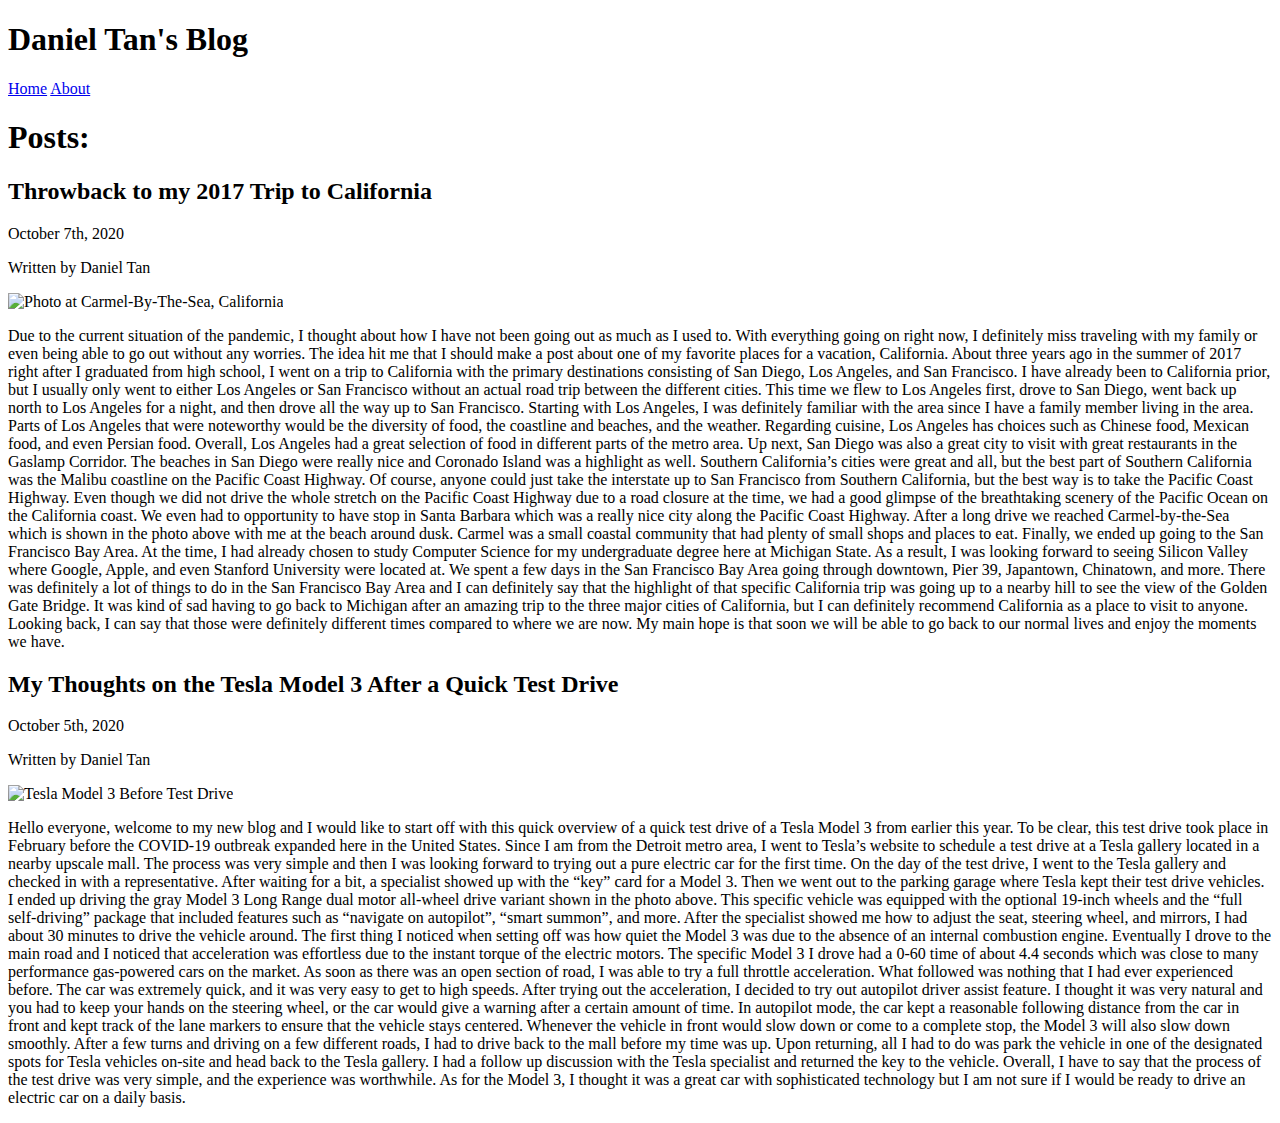
==== index.html @ ef2cfd7b "slight changes" ====
<!DOCTYPE html>
<html lang="en">
    <head>
        <meta charset="UTF-8">
        <meta name="viewport" content="width=device-width, initial-scale=1.0">
        <title>Blog Home Page</title>
    </head>
    <body>
        <h1>Daniel Tan's Blog</h1>
        <nav>
            <p><a href="index.html" >Home</a> <a href="about.html" >About</a></p>
        </nav>
        <h1>Posts:</h1>
        <section>
            <h2>Throwback to my 2017 Trip to California</h2>
            <p>October 7th, 2020</p>
            <p>Written by Daniel Tan</p>
            <img src="californiaPhoto.jpeg" alt="Photo at Carmel-By-The-Sea, California" width="665" height="500">
            <p>Due to the current situation of the pandemic, I thought about how I have not been going out as much as I used to. With everything going on right now, I definitely miss traveling with my family or even being able to go out without any worries. The idea hit me that I should make a post about one of my favorite places for a vacation, California. About three years ago in the summer of 2017 right after I graduated from high school, I went on a trip to California with the primary destinations consisting of San Diego, Los Angeles, and San Francisco. I have already been to California prior, but I usually only went to either Los Angeles or San Francisco without an actual road trip between the different cities. This time we flew to Los Angeles first, drove to San Diego, went back up north to Los Angeles for a night, and then drove all the way up to San Francisco. Starting with Los Angeles, I was definitely familiar with the area since I have a family member living in the area. Parts of Los Angeles that were noteworthy would be the diversity of food, the coastline and beaches, and the weather. Regarding cuisine, Los Angeles has choices such as Chinese food, Mexican food, and even Persian food. Overall, Los Angeles had a great selection of food in different parts of the metro area. Up next, San Diego was also a great city to visit with great restaurants in the Gaslamp Corridor. The beaches in San Diego were really nice and Coronado Island was a highlight as well. Southern California’s cities were great and all, but the best part of Southern California was the Malibu coastline on the Pacific Coast Highway. Of course, anyone could just take the interstate up to San Francisco from Southern California, but the best way is to take the Pacific Coast Highway. Even though we did not drive the whole stretch on the Pacific Coast Highway due to a road closure at the time, we had a good glimpse of the breathtaking scenery of the Pacific Ocean on the California coast. We even had to opportunity to have stop in Santa Barbara which was a really nice city along the Pacific Coast Highway. After a long drive we reached Carmel-by-the-Sea which is shown in the photo above with me at the beach around dusk. Carmel was a small coastal community that had plenty of small shops and places to eat. Finally, we ended up going to the San Francisco Bay Area. At the time, I had already chosen to study Computer Science for my undergraduate degree here at Michigan State. As a result, I was looking forward to seeing Silicon Valley where Google, Apple, and even Stanford University were located at. We spent a few days in the San Francisco Bay Area going through downtown, Pier 39, Japantown, Chinatown, and more. There was definitely a lot of things to do in the San Francisco Bay Area and I can definitely say that the highlight of that specific California trip was going up to a nearby hill to see the view of the Golden Gate Bridge. It was kind of sad having to go back to Michigan after an amazing trip to the three major cities of California, but I can definitely recommend California as a place to visit to anyone. Looking back, I can say that those were definitely different times compared to where we are now. My main hope is that soon we will be able to go back to our normal lives and enjoy the moments we have.</p>
        </section>
        <section>
            <h2>My Thoughts on the Tesla Model 3 After a Quick Test Drive</h2>
            <p>October 5th, 2020</p>
            <p>Written by Daniel Tan</p>
            <img src="teslaModel3.jpeg" alt="Tesla Model 3 Before Test Drive" width="665" height="500">
            <p>Hello everyone, welcome to my new blog and I would like to start off with this quick overview of a quick test drive of a Tesla Model 3 from earlier this year. To be clear, this test drive took place in February before the COVID-19 outbreak expanded here in the United States. Since I am from the Detroit metro area, I went to Tesla’s website to schedule a test drive at a Tesla gallery located in a nearby upscale mall. The process was very simple and then I was looking forward to trying out a pure electric car for the first time. On the day of the test drive, I went to the Tesla gallery and checked in with a representative. After waiting for a bit, a specialist showed up with the “key” card for a Model 3. Then we went out to the parking garage where Tesla kept their test drive vehicles. I ended up driving the gray Model 3 Long Range dual motor all-wheel drive variant shown in the photo above. This specific vehicle was equipped with the optional 19-inch wheels and the “full self-driving” package that included features such as “navigate on autopilot”, “smart summon”, and more. After the specialist showed me how to adjust the seat, steering wheel, and mirrors, I had about 30 minutes to drive the vehicle around. The first thing I noticed when setting off was how quiet the Model 3 was due to the absence of an internal combustion engine. Eventually I drove to the main road and I noticed that acceleration was effortless due to the instant torque of the electric motors. The specific Model 3 I drove had a 0-60 time of about 4.4 seconds which was close to many performance gas-powered cars on the market. As soon as there was an open section of road, I was able to try a full throttle acceleration. What followed was nothing that I had ever experienced before. The car was extremely quick, and it was very easy to get to high speeds. After trying out the acceleration, I decided to try out autopilot driver assist feature. I thought it was very natural and you had to keep your hands on the steering wheel, or the car would give a warning after a certain amount of time. In autopilot mode, the car kept a reasonable following distance from the car in front and kept track of the lane markers to ensure that the vehicle stays centered. Whenever the vehicle in front would slow down or come to a complete stop, the Model 3 will also slow down smoothly. After a few turns and driving on a few different roads, I had to drive back to the mall before my time was up. Upon returning, all I had to do was park the vehicle in one of the designated spots for Tesla vehicles on-site and head back to the Tesla gallery. I had a follow up discussion with the Tesla specialist and returned the key to the vehicle. Overall, I have to say that the process of the test drive was very simple, and the experience was worthwhile. As for the Model 3, I thought it was a great car with sophisticated technology but I am not sure if I would be ready to drive an electric car on a daily basis.</p>
        </section>
    </body>
</html>
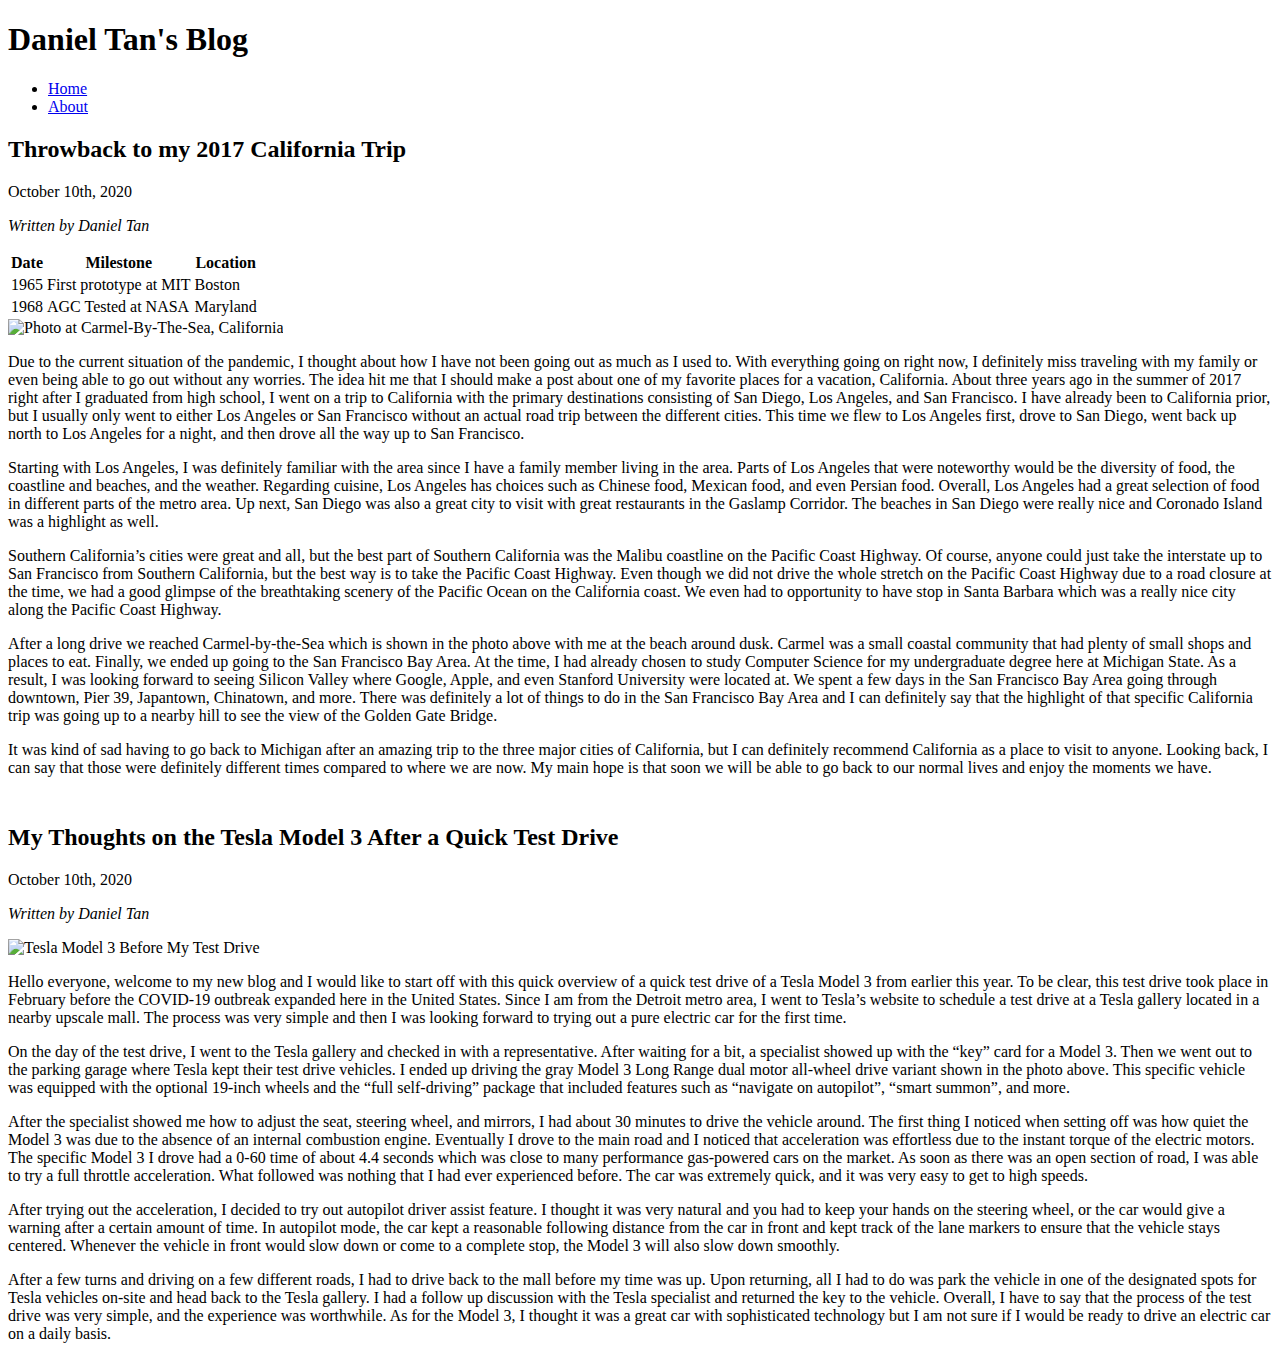
==== commit e57c329a: "added table" ====
--- a/index.html
+++ b/index.html
@@ -2,28 +2,61 @@
 <html lang="en">
     <head>
         <meta charset="UTF-8">
-        <meta name="viewport" content="width=device-width, initial-scale=1.0">
+        <meta name="author" content="Daniel Tan"/>
+        <meta name = "keywords" content = "blog, cars, travel"/>
+        <meta name = "description" content = "Daniel Tan's Blog" />
+        <meta name="viewport" content="width=device-width, initial-scale=1.0"/>
         <title>Blog Home Page</title>
     </head>
     <body>
-        <h1>Daniel Tan's Blog</h1>
+        <header>
+            <h1>Daniel Tan's Blog</h1>
+        </header>
         <nav>
-            <p><a href="index.html" >Home</a> <a href="about.html" >About</a></p>
+            <ul>
+                <li><a href="index.html" >Home</a></li>
+                <li><a href="about.html" >About</a></li>
+            </ul>
         </nav>
-        <h1>Posts:</h1>
-        <section>
-            <h2>Throwback to my 2017 Trip to California</h2>
-            <p>October 7th, 2020</p>
-            <p>Written by Daniel Tan</p>
+        <article>
+            <h2>Throwback to my 2017 California Trip</h2>
+            <p><time datetime="2020-10-10 09:39"></time>October 10th, 2020</p>
+            <p><em>Written by Daniel Tan</em></p>
+            <table>
+                <tr>
+                    <th>Date</th>
+                    <th>Milestone</th>
+                    <th>Location</th>
+                </tr>
+                <tr>
+                    <td>1965</td>
+                    <td>First prototype at MIT</td>
+                    <td>Boston</td>
+                </tr>
+                <tr>
+                    <td>1968</td>
+                    <td>AGC Tested at NASA</td>
+                    <td>Maryland</td>
+                </tr>
+            </table>
             <img src="californiaPhoto.jpeg" alt="Photo at Carmel-By-The-Sea, California" width="665" height="500">
-            <p>Due to the current situation of the pandemic, I thought about how I have not been going out as much as I used to. With everything going on right now, I definitely miss traveling with my family or even being able to go out without any worries. The idea hit me that I should make a post about one of my favorite places for a vacation, California. About three years ago in the summer of 2017 right after I graduated from high school, I went on a trip to California with the primary destinations consisting of San Diego, Los Angeles, and San Francisco. I have already been to California prior, but I usually only went to either Los Angeles or San Francisco without an actual road trip between the different cities. This time we flew to Los Angeles first, drove to San Diego, went back up north to Los Angeles for a night, and then drove all the way up to San Francisco. Starting with Los Angeles, I was definitely familiar with the area since I have a family member living in the area. Parts of Los Angeles that were noteworthy would be the diversity of food, the coastline and beaches, and the weather. Regarding cuisine, Los Angeles has choices such as Chinese food, Mexican food, and even Persian food. Overall, Los Angeles had a great selection of food in different parts of the metro area. Up next, San Diego was also a great city to visit with great restaurants in the Gaslamp Corridor. The beaches in San Diego were really nice and Coronado Island was a highlight as well. Southern California’s cities were great and all, but the best part of Southern California was the Malibu coastline on the Pacific Coast Highway. Of course, anyone could just take the interstate up to San Francisco from Southern California, but the best way is to take the Pacific Coast Highway. Even though we did not drive the whole stretch on the Pacific Coast Highway due to a road closure at the time, we had a good glimpse of the breathtaking scenery of the Pacific Ocean on the California coast. We even had to opportunity to have stop in Santa Barbara which was a really nice city along the Pacific Coast Highway. After a long drive we reached Carmel-by-the-Sea which is shown in the photo above with me at the beach around dusk. Carmel was a small coastal community that had plenty of small shops and places to eat. Finally, we ended up going to the San Francisco Bay Area. At the time, I had already chosen to study Computer Science for my undergraduate degree here at Michigan State. As a result, I was looking forward to seeing Silicon Valley where Google, Apple, and even Stanford University were located at. We spent a few days in the San Francisco Bay Area going through downtown, Pier 39, Japantown, Chinatown, and more. There was definitely a lot of things to do in the San Francisco Bay Area and I can definitely say that the highlight of that specific California trip was going up to a nearby hill to see the view of the Golden Gate Bridge. It was kind of sad having to go back to Michigan after an amazing trip to the three major cities of California, but I can definitely recommend California as a place to visit to anyone. Looking back, I can say that those were definitely different times compared to where we are now. My main hope is that soon we will be able to go back to our normal lives and enjoy the moments we have.</p>
-        </section>
-        <section>
-            <h2>My Thoughts on the Tesla Model 3 After a Quick Test Drive</h2>
-            <p>October 5th, 2020</p>
-            <p>Written by Daniel Tan</p>
-            <img src="teslaModel3.jpeg" alt="Tesla Model 3 Before Test Drive" width="665" height="500">
-            <p>Hello everyone, welcome to my new blog and I would like to start off with this quick overview of a quick test drive of a Tesla Model 3 from earlier this year. To be clear, this test drive took place in February before the COVID-19 outbreak expanded here in the United States. Since I am from the Detroit metro area, I went to Tesla’s website to schedule a test drive at a Tesla gallery located in a nearby upscale mall. The process was very simple and then I was looking forward to trying out a pure electric car for the first time. On the day of the test drive, I went to the Tesla gallery and checked in with a representative. After waiting for a bit, a specialist showed up with the “key” card for a Model 3. Then we went out to the parking garage where Tesla kept their test drive vehicles. I ended up driving the gray Model 3 Long Range dual motor all-wheel drive variant shown in the photo above. This specific vehicle was equipped with the optional 19-inch wheels and the “full self-driving” package that included features such as “navigate on autopilot”, “smart summon”, and more. After the specialist showed me how to adjust the seat, steering wheel, and mirrors, I had about 30 minutes to drive the vehicle around. The first thing I noticed when setting off was how quiet the Model 3 was due to the absence of an internal combustion engine. Eventually I drove to the main road and I noticed that acceleration was effortless due to the instant torque of the electric motors. The specific Model 3 I drove had a 0-60 time of about 4.4 seconds which was close to many performance gas-powered cars on the market. As soon as there was an open section of road, I was able to try a full throttle acceleration. What followed was nothing that I had ever experienced before. The car was extremely quick, and it was very easy to get to high speeds. After trying out the acceleration, I decided to try out autopilot driver assist feature. I thought it was very natural and you had to keep your hands on the steering wheel, or the car would give a warning after a certain amount of time. In autopilot mode, the car kept a reasonable following distance from the car in front and kept track of the lane markers to ensure that the vehicle stays centered. Whenever the vehicle in front would slow down or come to a complete stop, the Model 3 will also slow down smoothly. After a few turns and driving on a few different roads, I had to drive back to the mall before my time was up. Upon returning, all I had to do was park the vehicle in one of the designated spots for Tesla vehicles on-site and head back to the Tesla gallery. I had a follow up discussion with the Tesla specialist and returned the key to the vehicle. Overall, I have to say that the process of the test drive was very simple, and the experience was worthwhile. As for the Model 3, I thought it was a great car with sophisticated technology but I am not sure if I would be ready to drive an electric car on a daily basis.</p>
-        </section>
+            <p>Due to the current situation of the pandemic, I thought about how I have not been going out as much as I used to. With everything going on right now, I definitely miss traveling with my family or even being able to go out without any worries. The idea hit me that I should make a post about one of my favorite places for a vacation, California. About three years ago in the summer of 2017 right after I graduated from high school, I went on a trip to California with the primary destinations consisting of San Diego, Los Angeles, and San Francisco. I have already been to California prior, but I usually only went to either Los Angeles or San Francisco without an actual road trip between the different cities. This time we flew to Los Angeles first, drove to San Diego, went back up north to Los Angeles for a night, and then drove all the way up to San Francisco.</p>
+            <p>Starting with Los Angeles, I was definitely familiar with the area since I have a family member living in the area. Parts of Los Angeles that were noteworthy would be the diversity of food, the coastline and beaches, and the weather. Regarding cuisine, Los Angeles has choices such as Chinese food, Mexican food, and even Persian food. Overall, Los Angeles had a great selection of food in different parts of the metro area. Up next, San Diego was also a great city to visit with great restaurants in the Gaslamp Corridor. The beaches in San Diego were really nice and Coronado Island was a highlight as well. </p>
+            <p>Southern California’s cities were great and all, but the best part of Southern California was the Malibu coastline on the Pacific Coast Highway. Of course, anyone could just take the interstate up to San Francisco from Southern California, but the best way is to take the Pacific Coast Highway. Even though we did not drive the whole stretch on the Pacific Coast Highway due to a road closure at the time, we had a good glimpse of the breathtaking scenery of the Pacific Ocean on the California coast. We even had to opportunity to have stop in Santa Barbara which was a really nice city along the Pacific Coast Highway.</p>
+            <p>After a long drive we reached Carmel-by-the-Sea which is shown in the photo above with me at the beach around dusk. Carmel was a small coastal community that had plenty of small shops and places to eat. Finally, we ended up going to the San Francisco Bay Area. At the time, I had already chosen to study Computer Science for my undergraduate degree here at Michigan State. As a result, I was looking forward to seeing Silicon Valley where Google, Apple, and even Stanford University were located at. We spent a few days in the San Francisco Bay Area going through downtown, Pier 39, Japantown, Chinatown, and more. There was definitely a lot of things to do in the San Francisco Bay Area and I can definitely say that the highlight of that specific California trip was going up to a nearby hill to see the view of the Golden Gate Bridge.</p> 
+            <p>It was kind of sad having to go back to Michigan after an amazing trip to the three major cities of California, but I can definitely recommend California as a place to visit to anyone. Looking back, I can say that those were definitely different times compared to where we are now. My main hope is that soon we will be able to go back to our normal lives and enjoy the moments we have.<br></p>
+        </article>
+        <article>
+            <h2><br>My Thoughts on the Tesla Model 3 After a Quick Test Drive</h2>
+            <p><time datetime="2020-10-10 09:38"></time>October 10th, 2020</p>
+            <p><em>Written by Daniel Tan</em></p>
+            <img src="teslaModel3.jpeg" alt="Tesla Model 3 Before My Test Drive" width="665" height="500">
+            <p>Hello everyone, welcome to my new blog and I would like to start off with this quick overview of a quick test drive of a Tesla Model 3 from earlier this year. To be clear, this test drive took place in February before the COVID-19 outbreak expanded here in the United States. Since I am from the Detroit metro area, I went to Tesla’s website to schedule a test drive at a Tesla gallery located in a nearby upscale mall. The process was very simple and then I was looking forward to trying out a pure electric car for the first time. </p>
+            <p>On the day of the test drive, I went to the Tesla gallery and checked in with a representative. After waiting for a bit, a specialist showed up with the “key” card for a Model 3. Then we went out to the parking garage where Tesla kept their test drive vehicles. I ended up driving the gray Model 3 Long Range dual motor all-wheel drive variant shown in the photo above. This specific vehicle was equipped with the optional 19-inch wheels and the “full self-driving” package that included features such as “navigate on autopilot”, “smart summon”, and more.</p>
+            <p>After the specialist showed me how to adjust the seat, steering wheel, and mirrors, I had about 30 minutes to drive the vehicle around. The first thing I noticed when setting off was how quiet the Model 3 was due to the absence of an internal combustion engine. Eventually I drove to the main road and I noticed that acceleration was effortless due to the instant torque of the electric motors. The specific Model 3 I drove had a 0-60 time of about 4.4 seconds which was close to many performance gas-powered cars on the market. As soon as there was an open section of road, I was able to try a full throttle acceleration. What followed was nothing that I had ever experienced before. The car was extremely quick, and it was very easy to get to high speeds.</p>
+            <p>After trying out the acceleration, I decided to try out autopilot driver assist feature. I thought it was very natural and you had to keep your hands on the steering wheel, or the car would give a warning after a certain amount of time. In autopilot mode, the car kept a reasonable following distance from the car in front and kept track of the lane markers to ensure that the vehicle stays centered. Whenever the vehicle in front would slow down or come to a complete stop, the Model 3 will also slow down smoothly.</p>
+            <p>After a few turns and driving on a few different roads, I had to drive back to the mall before my time was up. Upon returning, all I had to do was park the vehicle in one of the designated spots for Tesla vehicles on-site and head back to the Tesla gallery. I had a follow up discussion with the Tesla specialist and returned the key to the vehicle. Overall, I have to say that the process of the test drive was very simple, and the experience was worthwhile. As for the Model 3, I thought it was a great car with sophisticated technology but I am not sure if I would be ready to drive an electric car on a daily basis.</p>
+
+        </article>
     </body>
 </html>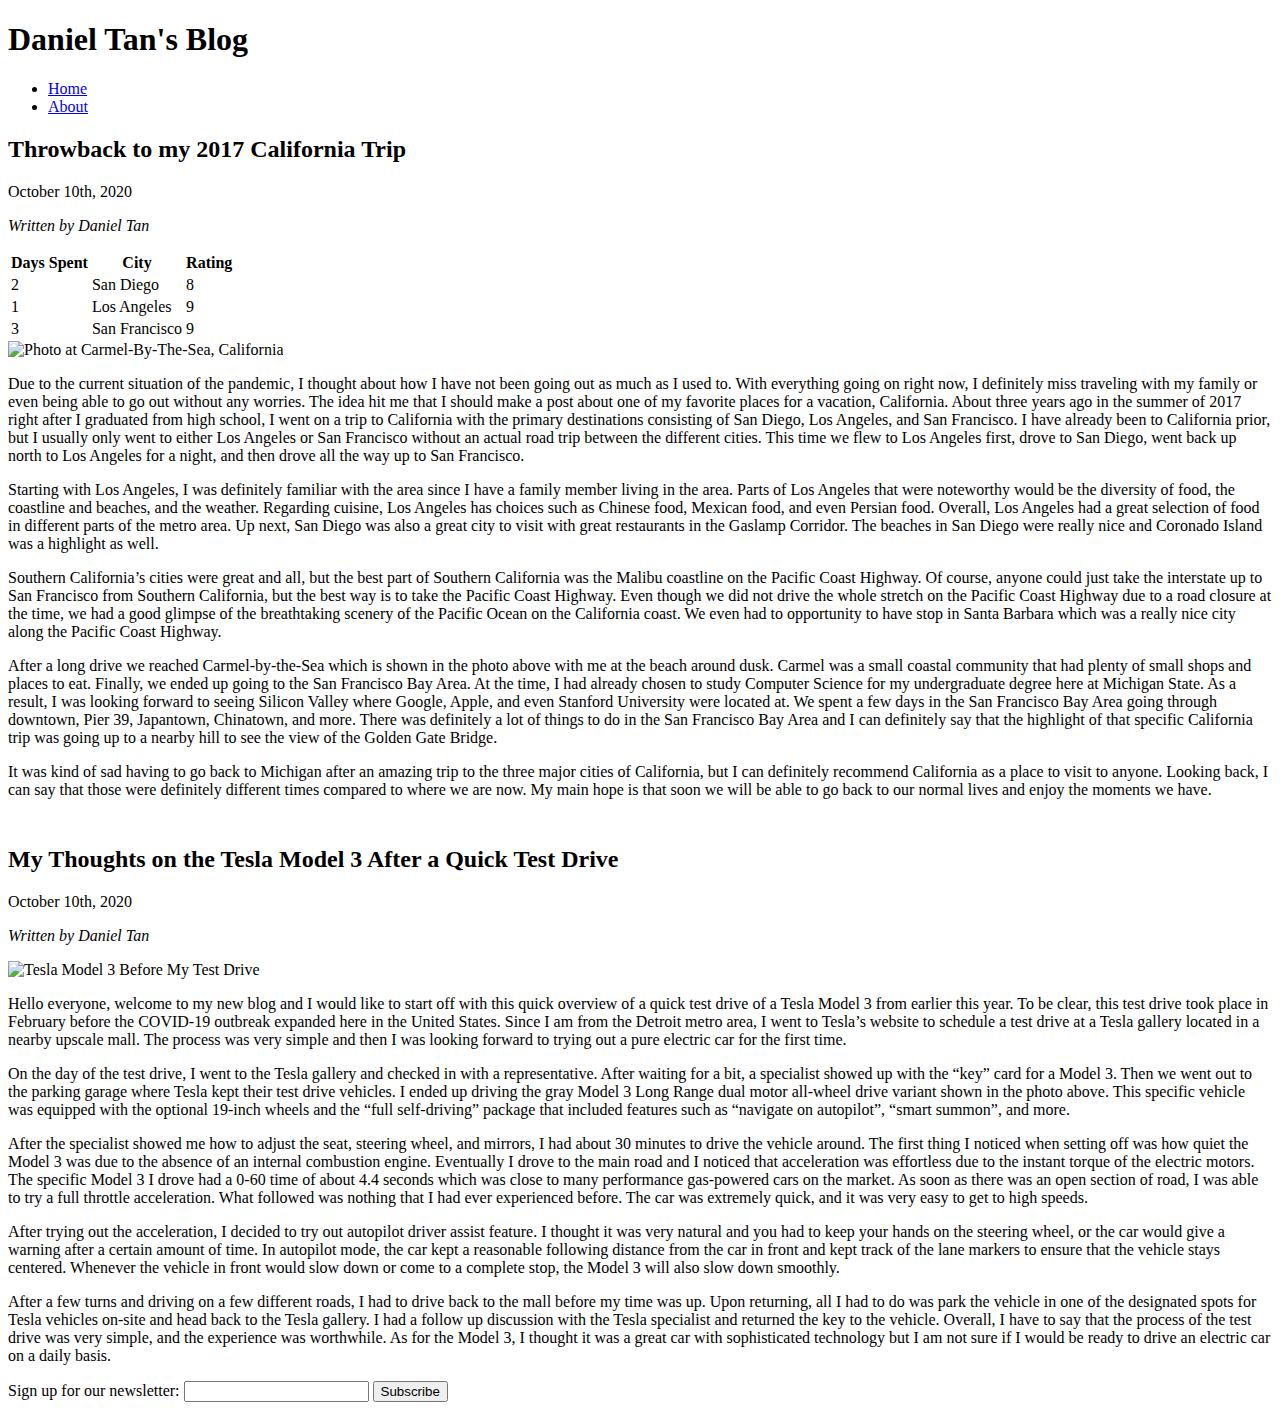
==== commit 24fdf15f: "added form" ====
--- a/index.html
+++ b/index.html
@@ -24,19 +24,24 @@
             <p><em>Written by Daniel Tan</em></p>
             <table>
                 <tr>
-                    <th>Date</th>
-                    <th>Milestone</th>
-                    <th>Location</th>
+                    <th>Days Spent</th>
+                    <th>City</th>
+                    <th>Rating</th>
                 </tr>
                 <tr>
-                    <td>1965</td>
-                    <td>First prototype at MIT</td>
-                    <td>Boston</td>
+                    <td>2</td>
+                    <td>San Diego</td>
+                    <td>8</td>
                 </tr>
                 <tr>
-                    <td>1968</td>
-                    <td>AGC Tested at NASA</td>
-                    <td>Maryland</td>
+                    <td>1</td>
+                    <td>Los Angeles</td>
+                    <td>9</td>
+                </tr>
+                <tr>
+                    <td>3</td>
+                    <td>San Francisco</td>
+                    <td>9</td>
                 </tr>
             </table>
             <img src="californiaPhoto.jpeg" alt="Photo at Carmel-By-The-Sea, California" width="665" height="500">
@@ -58,5 +63,13 @@
             <p>After a few turns and driving on a few different roads, I had to drive back to the mall before my time was up. Upon returning, all I had to do was park the vehicle in one of the designated spots for Tesla vehicles on-site and head back to the Tesla gallery. I had a follow up discussion with the Tesla specialist and returned the key to the vehicle. Overall, I have to say that the process of the test drive was very simple, and the experience was worthwhile. As for the Model 3, I thought it was a great car with sophisticated technology but I am not sure if I would be ready to drive an electric car on a daily basis.</p>
 
         </article>
+        <section>
+            <form>
+                <label> Sign up for our newsletter:
+                    <input type="text">
+                </label>
+                <button>Subscribe</button>
+            </form>
+        </section>
     </body>
 </html>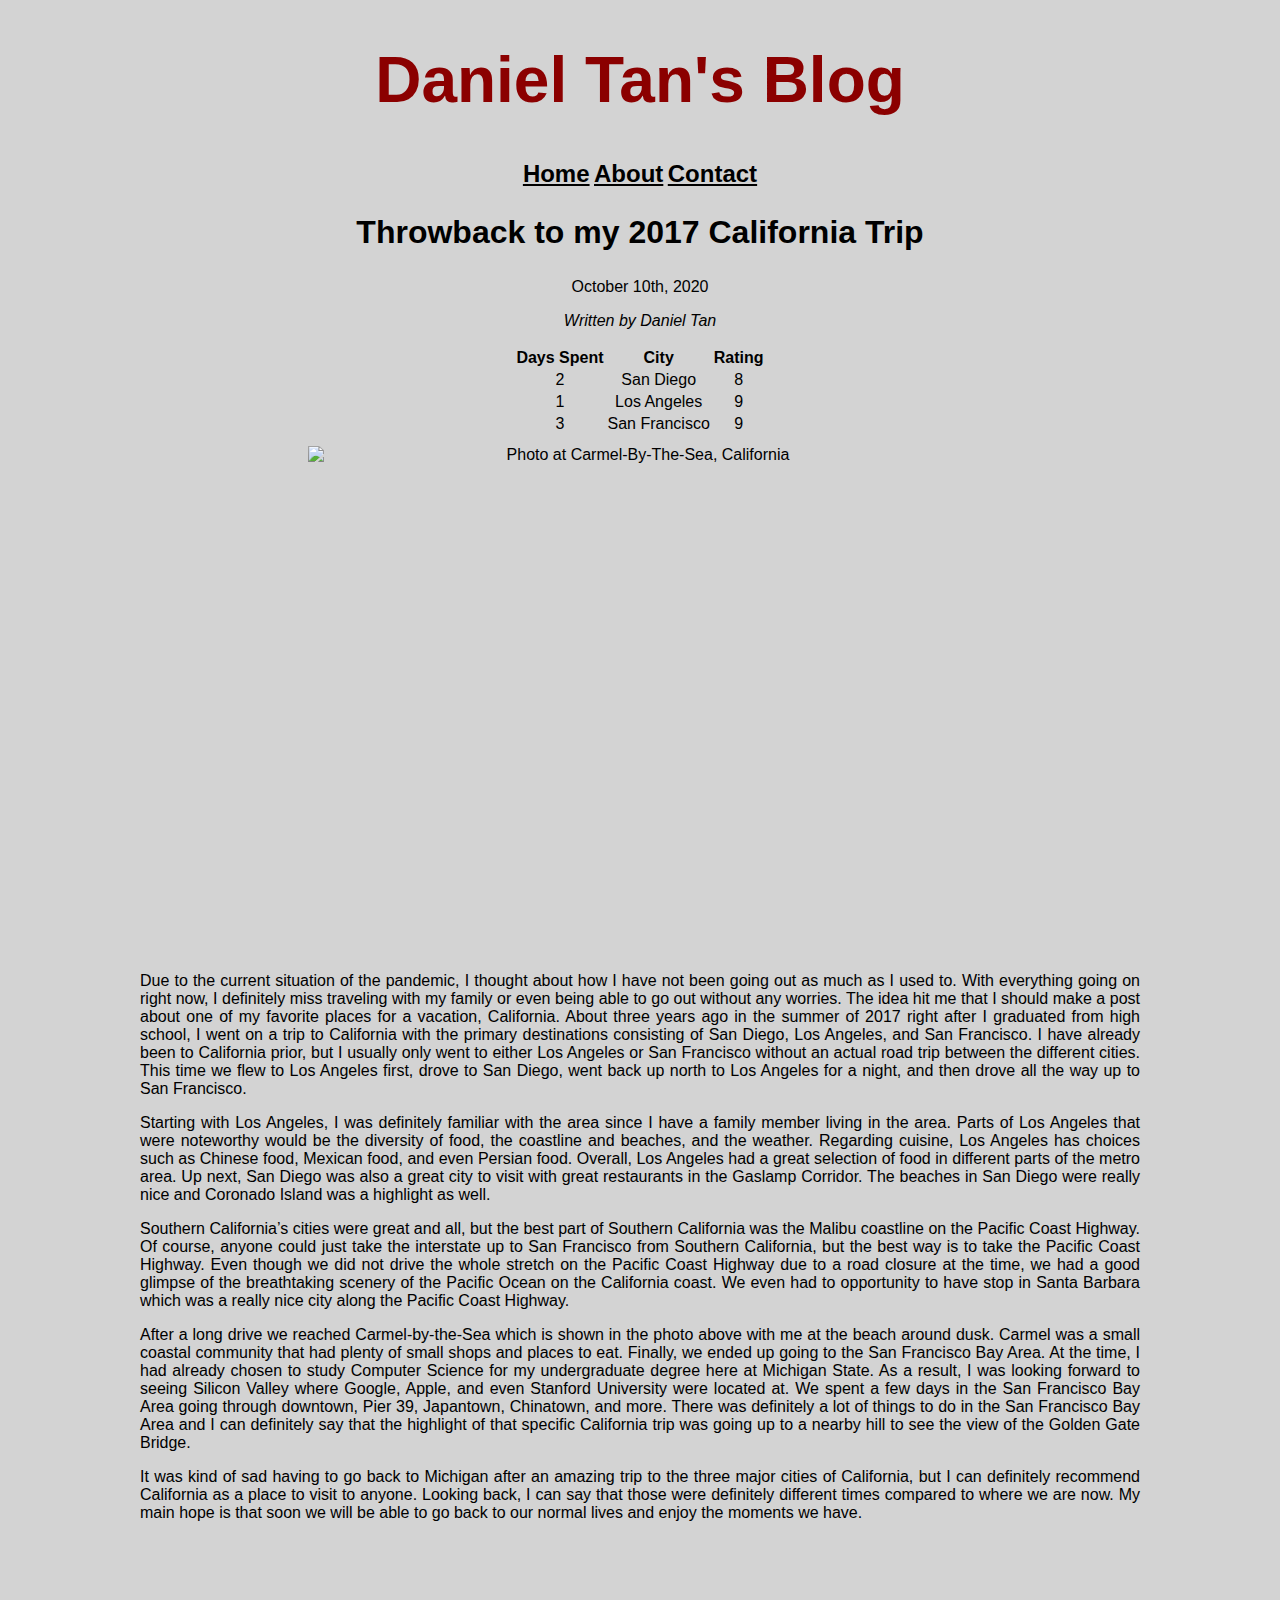
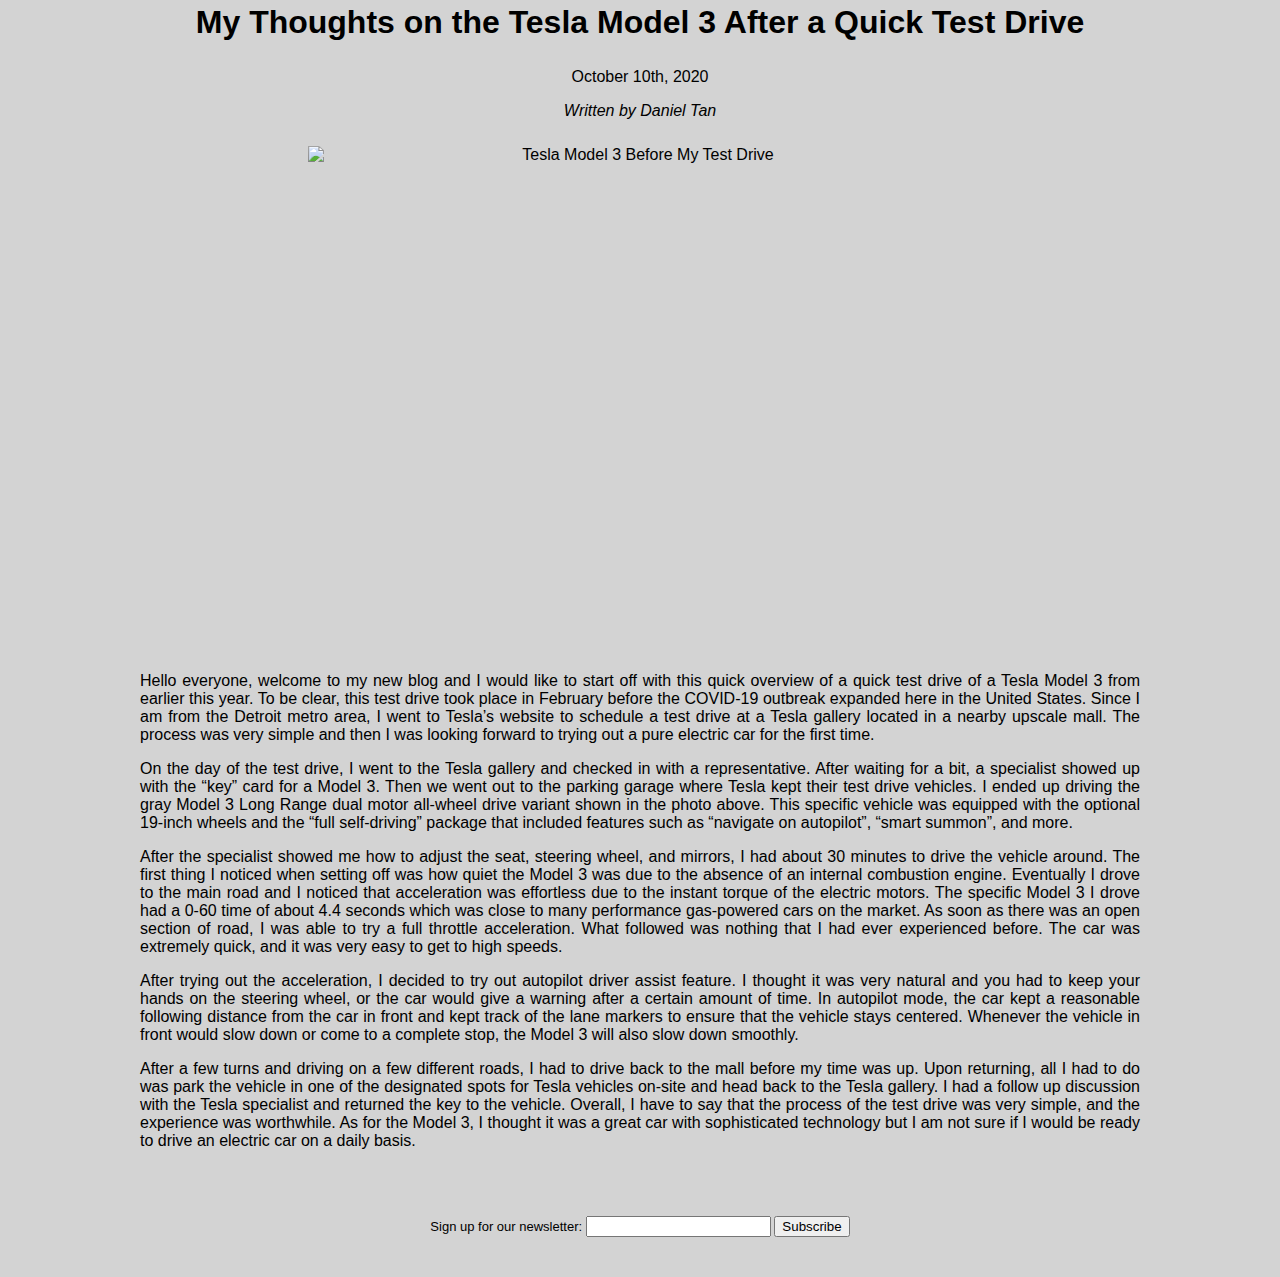
==== commit 36520229: "added css" ====
--- a/index.html
+++ b/index.html
@@ -6,6 +6,7 @@
         <meta name = "keywords" content = "blog, cars, travel"/>
         <meta name = "description" content = "Daniel Tan's Blog" />
         <meta name="viewport" content="width=device-width, initial-scale=1.0"/>
+        <link rel="stylesheet" href="style.css" />
         <title>Blog Home Page</title>
     </head>
     <body>
@@ -13,15 +14,16 @@
             <h1>Daniel Tan's Blog</h1>
         </header>
         <nav>
-            <ul>
+            <ul id="navigation">
                 <li><a href="index.html" >Home</a></li>
                 <li><a href="about.html" >About</a></li>
+                <li><a href="contact.html" >Contact</a></li>
             </ul>
         </nav>
-        <article>
+        <article class="post">
             <h2>Throwback to my 2017 California Trip</h2>
-            <p><time datetime="2020-10-10 09:39"></time>October 10th, 2020</p>
-            <p><em>Written by Daniel Tan</em></p>
+            <p id="date"><time datetime="2020-10-10 09:39"></time>October 10th, 2020</p>
+            <p id="name"><em>Written by Daniel Tan</em></p>
             <table>
                 <tr>
                     <th>Days Spent</th>
@@ -45,31 +47,29 @@
                 </tr>
             </table>
             <img src="californiaPhoto.jpeg" alt="Photo at Carmel-By-The-Sea, California" width="665" height="500">
-            <p>Due to the current situation of the pandemic, I thought about how I have not been going out as much as I used to. With everything going on right now, I definitely miss traveling with my family or even being able to go out without any worries. The idea hit me that I should make a post about one of my favorite places for a vacation, California. About three years ago in the summer of 2017 right after I graduated from high school, I went on a trip to California with the primary destinations consisting of San Diego, Los Angeles, and San Francisco. I have already been to California prior, but I usually only went to either Los Angeles or San Francisco without an actual road trip between the different cities. This time we flew to Los Angeles first, drove to San Diego, went back up north to Los Angeles for a night, and then drove all the way up to San Francisco.</p>
-            <p>Starting with Los Angeles, I was definitely familiar with the area since I have a family member living in the area. Parts of Los Angeles that were noteworthy would be the diversity of food, the coastline and beaches, and the weather. Regarding cuisine, Los Angeles has choices such as Chinese food, Mexican food, and even Persian food. Overall, Los Angeles had a great selection of food in different parts of the metro area. Up next, San Diego was also a great city to visit with great restaurants in the Gaslamp Corridor. The beaches in San Diego were really nice and Coronado Island was a highlight as well. </p>
-            <p>Southern California’s cities were great and all, but the best part of Southern California was the Malibu coastline on the Pacific Coast Highway. Of course, anyone could just take the interstate up to San Francisco from Southern California, but the best way is to take the Pacific Coast Highway. Even though we did not drive the whole stretch on the Pacific Coast Highway due to a road closure at the time, we had a good glimpse of the breathtaking scenery of the Pacific Ocean on the California coast. We even had to opportunity to have stop in Santa Barbara which was a really nice city along the Pacific Coast Highway.</p>
-            <p>After a long drive we reached Carmel-by-the-Sea which is shown in the photo above with me at the beach around dusk. Carmel was a small coastal community that had plenty of small shops and places to eat. Finally, we ended up going to the San Francisco Bay Area. At the time, I had already chosen to study Computer Science for my undergraduate degree here at Michigan State. As a result, I was looking forward to seeing Silicon Valley where Google, Apple, and even Stanford University were located at. We spent a few days in the San Francisco Bay Area going through downtown, Pier 39, Japantown, Chinatown, and more. There was definitely a lot of things to do in the San Francisco Bay Area and I can definitely say that the highlight of that specific California trip was going up to a nearby hill to see the view of the Golden Gate Bridge.</p> 
-            <p>It was kind of sad having to go back to Michigan after an amazing trip to the three major cities of California, but I can definitely recommend California as a place to visit to anyone. Looking back, I can say that those were definitely different times compared to where we are now. My main hope is that soon we will be able to go back to our normal lives and enjoy the moments we have.<br></p>
+            <p class="text">Due to the current situation of the pandemic, I thought about how I have not been going out as much as I used to. With everything going on right now, I definitely miss traveling with my family or even being able to go out without any worries. The idea hit me that I should make a post about one of my favorite places for a vacation, California. About three years ago in the summer of 2017 right after I graduated from high school, I went on a trip to California with the primary destinations consisting of San Diego, Los Angeles, and San Francisco. I have already been to California prior, but I usually only went to either Los Angeles or San Francisco without an actual road trip between the different cities. This time we flew to Los Angeles first, drove to San Diego, went back up north to Los Angeles for a night, and then drove all the way up to San Francisco.</p>
+            <p class="text">Starting with Los Angeles, I was definitely familiar with the area since I have a family member living in the area. Parts of Los Angeles that were noteworthy would be the diversity of food, the coastline and beaches, and the weather. Regarding cuisine, Los Angeles has choices such as Chinese food, Mexican food, and even Persian food. Overall, Los Angeles had a great selection of food in different parts of the metro area. Up next, San Diego was also a great city to visit with great restaurants in the Gaslamp Corridor. The beaches in San Diego were really nice and Coronado Island was a highlight as well. </p>
+            <p class="text">Southern California’s cities were great and all, but the best part of Southern California was the Malibu coastline on the Pacific Coast Highway. Of course, anyone could just take the interstate up to San Francisco from Southern California, but the best way is to take the Pacific Coast Highway. Even though we did not drive the whole stretch on the Pacific Coast Highway due to a road closure at the time, we had a good glimpse of the breathtaking scenery of the Pacific Ocean on the California coast. We even had to opportunity to have stop in Santa Barbara which was a really nice city along the Pacific Coast Highway.</p>
+            <p class="text">After a long drive we reached Carmel-by-the-Sea which is shown in the photo above with me at the beach around dusk. Carmel was a small coastal community that had plenty of small shops and places to eat. Finally, we ended up going to the San Francisco Bay Area. At the time, I had already chosen to study Computer Science for my undergraduate degree here at Michigan State. As a result, I was looking forward to seeing Silicon Valley where Google, Apple, and even Stanford University were located at. We spent a few days in the San Francisco Bay Area going through downtown, Pier 39, Japantown, Chinatown, and more. There was definitely a lot of things to do in the San Francisco Bay Area and I can definitely say that the highlight of that specific California trip was going up to a nearby hill to see the view of the Golden Gate Bridge.</p> 
+            <p class="text">It was kind of sad having to go back to Michigan after an amazing trip to the three major cities of California, but I can definitely recommend California as a place to visit to anyone. Looking back, I can say that those were definitely different times compared to where we are now. My main hope is that soon we will be able to go back to our normal lives and enjoy the moments we have.</p>
         </article>
-        <article>
-            <h2><br>My Thoughts on the Tesla Model 3 After a Quick Test Drive</h2>
+        <article class="post">
+            <h2>My Thoughts on the Tesla Model 3 After a Quick Test Drive</h2>
             <p><time datetime="2020-10-10 09:38"></time>October 10th, 2020</p>
             <p><em>Written by Daniel Tan</em></p>
             <img src="teslaModel3.jpeg" alt="Tesla Model 3 Before My Test Drive" width="665" height="500">
-            <p>Hello everyone, welcome to my new blog and I would like to start off with this quick overview of a quick test drive of a Tesla Model 3 from earlier this year. To be clear, this test drive took place in February before the COVID-19 outbreak expanded here in the United States. Since I am from the Detroit metro area, I went to Tesla’s website to schedule a test drive at a Tesla gallery located in a nearby upscale mall. The process was very simple and then I was looking forward to trying out a pure electric car for the first time. </p>
-            <p>On the day of the test drive, I went to the Tesla gallery and checked in with a representative. After waiting for a bit, a specialist showed up with the “key” card for a Model 3. Then we went out to the parking garage where Tesla kept their test drive vehicles. I ended up driving the gray Model 3 Long Range dual motor all-wheel drive variant shown in the photo above. This specific vehicle was equipped with the optional 19-inch wheels and the “full self-driving” package that included features such as “navigate on autopilot”, “smart summon”, and more.</p>
-            <p>After the specialist showed me how to adjust the seat, steering wheel, and mirrors, I had about 30 minutes to drive the vehicle around. The first thing I noticed when setting off was how quiet the Model 3 was due to the absence of an internal combustion engine. Eventually I drove to the main road and I noticed that acceleration was effortless due to the instant torque of the electric motors. The specific Model 3 I drove had a 0-60 time of about 4.4 seconds which was close to many performance gas-powered cars on the market. As soon as there was an open section of road, I was able to try a full throttle acceleration. What followed was nothing that I had ever experienced before. The car was extremely quick, and it was very easy to get to high speeds.</p>
-            <p>After trying out the acceleration, I decided to try out autopilot driver assist feature. I thought it was very natural and you had to keep your hands on the steering wheel, or the car would give a warning after a certain amount of time. In autopilot mode, the car kept a reasonable following distance from the car in front and kept track of the lane markers to ensure that the vehicle stays centered. Whenever the vehicle in front would slow down or come to a complete stop, the Model 3 will also slow down smoothly.</p>
-            <p>After a few turns and driving on a few different roads, I had to drive back to the mall before my time was up. Upon returning, all I had to do was park the vehicle in one of the designated spots for Tesla vehicles on-site and head back to the Tesla gallery. I had a follow up discussion with the Tesla specialist and returned the key to the vehicle. Overall, I have to say that the process of the test drive was very simple, and the experience was worthwhile. As for the Model 3, I thought it was a great car with sophisticated technology but I am not sure if I would be ready to drive an electric car on a daily basis.</p>
+            <p class="text">Hello everyone, welcome to my new blog and I would like to start off with this quick overview of a quick test drive of a Tesla Model 3 from earlier this year. To be clear, this test drive took place in February before the COVID-19 outbreak expanded here in the United States. Since I am from the Detroit metro area, I went to Tesla’s website to schedule a test drive at a Tesla gallery located in a nearby upscale mall. The process was very simple and then I was looking forward to trying out a pure electric car for the first time. </p>
+            <p class="text">On the day of the test drive, I went to the Tesla gallery and checked in with a representative. After waiting for a bit, a specialist showed up with the “key” card for a Model 3. Then we went out to the parking garage where Tesla kept their test drive vehicles. I ended up driving the gray Model 3 Long Range dual motor all-wheel drive variant shown in the photo above. This specific vehicle was equipped with the optional 19-inch wheels and the “full self-driving” package that included features such as “navigate on autopilot”, “smart summon”, and more.</p>
+            <p class="text">After the specialist showed me how to adjust the seat, steering wheel, and mirrors, I had about 30 minutes to drive the vehicle around. The first thing I noticed when setting off was how quiet the Model 3 was due to the absence of an internal combustion engine. Eventually I drove to the main road and I noticed that acceleration was effortless due to the instant torque of the electric motors. The specific Model 3 I drove had a 0-60 time of about 4.4 seconds which was close to many performance gas-powered cars on the market. As soon as there was an open section of road, I was able to try a full throttle acceleration. What followed was nothing that I had ever experienced before. The car was extremely quick, and it was very easy to get to high speeds.</p>
+            <p class="text">After trying out the acceleration, I decided to try out autopilot driver assist feature. I thought it was very natural and you had to keep your hands on the steering wheel, or the car would give a warning after a certain amount of time. In autopilot mode, the car kept a reasonable following distance from the car in front and kept track of the lane markers to ensure that the vehicle stays centered. Whenever the vehicle in front would slow down or come to a complete stop, the Model 3 will also slow down smoothly.</p>
+            <p class="text">After a few turns and driving on a few different roads, I had to drive back to the mall before my time was up. Upon returning, all I had to do was park the vehicle in one of the designated spots for Tesla vehicles on-site and head back to the Tesla gallery. I had a follow up discussion with the Tesla specialist and returned the key to the vehicle. Overall, I have to say that the process of the test drive was very simple, and the experience was worthwhile. As for the Model 3, I thought it was a great car with sophisticated technology but I am not sure if I would be ready to drive an electric car on a daily basis.</p>
 
         </article>
-        <section>
-            <form>
-                <label> Sign up for our newsletter:
-                    <input type="text">
-                </label>
-                <button>Subscribe</button>
-            </form>
-        </section>
+        <form method="get">
+            <label> Sign up for our newsletter:
+                <input type="text">
+            </label>
+            <button>Subscribe</button>
+        </form>
     </body>
 </html>--- a/style.css
+++ b/style.css
@@ -0,0 +1,68 @@
+* {
+    text-align: center;
+}
+
+body {
+    background-color: lightgray;
+    align-items: center;
+    margin: auto;
+    max-width: 1000px;
+    font-family: Arial, Helvetica, sans-serif;
+}
+
+h1 {
+    color: darkred;
+    font-weight: bolder;
+    font-size: 48pt;
+}
+
+h2 {
+    font-size: 24pt;
+}
+
+.post {
+    color: black;
+    padding-bottom: 40px;
+    
+}
+
+.text {
+    text-align: justify;
+}
+
+img {
+    display: block;
+    position: flex;
+    margin: auto;
+    padding: 10px;
+}
+
+table {
+    margin-left: auto;
+    margin-right: auto;
+}
+
+#navigation {
+    list-style:none;
+    margin:0;
+    padding:0;
+    text-align:center;
+}
+
+li {
+    display:inline;
+    color: black;
+}
+
+a {
+    color: black;
+    font-family: Arial, Helvetica, sans-serif;
+    font-weight: bold;
+    font-size: 18pt;
+}
+
+form[method] {
+    margin: 10px;
+    padding-bottom: 30px;
+    font-size: small;
+}
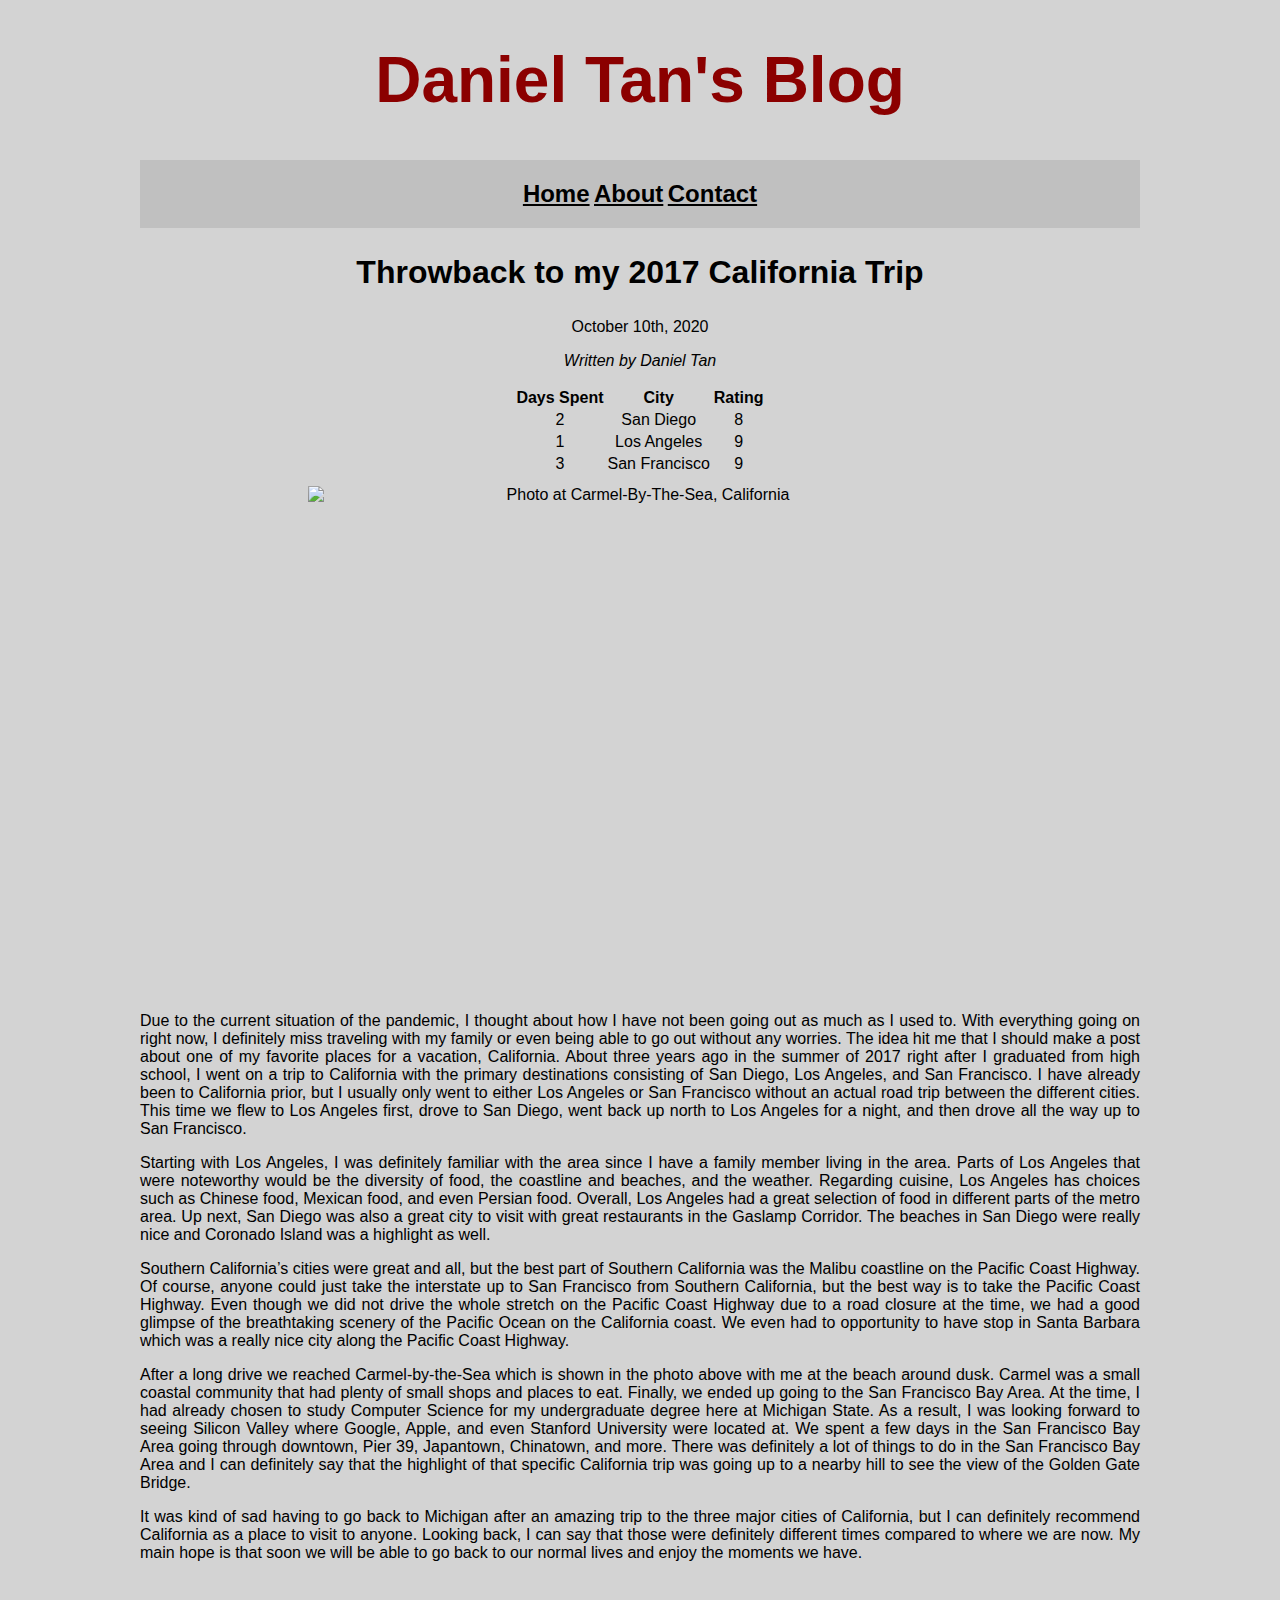
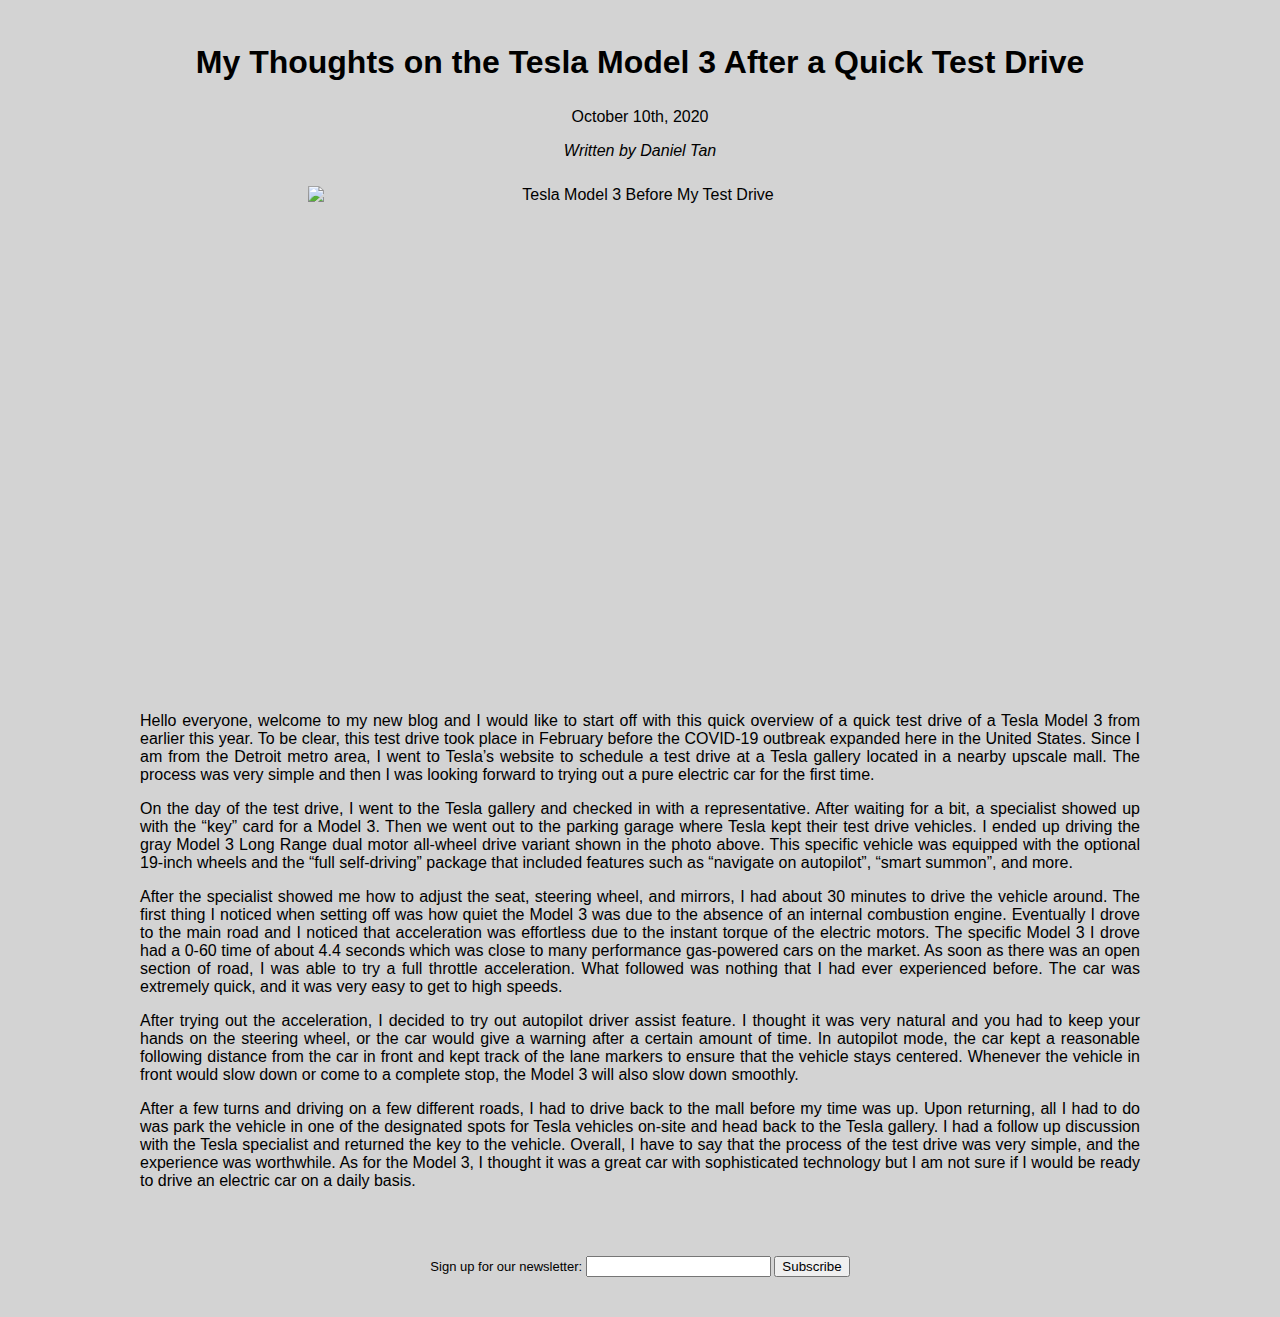
==== commit 78b084ee: "Added sticky nav bar" ====
--- a/index.html
+++ b/index.html
@@ -15,9 +15,9 @@
         </header>
         <nav>
             <ul id="navigation">
-                <li><a href="index.html" >Home</a></li>
-                <li><a href="about.html" >About</a></li>
-                <li><a href="contact.html" >Contact</a></li>
+                <li class="navbutton"><a href="index.html" >Home</a></li>
+                <li class="navbutton"><a href="about.html" >About</a></li>
+                <li class="navbutton"><a href="contact.html" >Contact</a></li>
             </ul>
         </nav>
         <article class="post">
@@ -63,7 +63,6 @@
             <p class="text">After the specialist showed me how to adjust the seat, steering wheel, and mirrors, I had about 30 minutes to drive the vehicle around. The first thing I noticed when setting off was how quiet the Model 3 was due to the absence of an internal combustion engine. Eventually I drove to the main road and I noticed that acceleration was effortless due to the instant torque of the electric motors. The specific Model 3 I drove had a 0-60 time of about 4.4 seconds which was close to many performance gas-powered cars on the market. As soon as there was an open section of road, I was able to try a full throttle acceleration. What followed was nothing that I had ever experienced before. The car was extremely quick, and it was very easy to get to high speeds.</p>
             <p class="text">After trying out the acceleration, I decided to try out autopilot driver assist feature. I thought it was very natural and you had to keep your hands on the steering wheel, or the car would give a warning after a certain amount of time. In autopilot mode, the car kept a reasonable following distance from the car in front and kept track of the lane markers to ensure that the vehicle stays centered. Whenever the vehicle in front would slow down or come to a complete stop, the Model 3 will also slow down smoothly.</p>
             <p class="text">After a few turns and driving on a few different roads, I had to drive back to the mall before my time was up. Upon returning, all I had to do was park the vehicle in one of the designated spots for Tesla vehicles on-site and head back to the Tesla gallery. I had a follow up discussion with the Tesla specialist and returned the key to the vehicle. Overall, I have to say that the process of the test drive was very simple, and the experience was worthwhile. As for the Model 3, I thought it was a great car with sophisticated technology but I am not sure if I would be ready to drive an electric car on a daily basis.</p>
-
         </article>
         <form method="get">
             <label> Sign up for our newsletter:
--- a/style.css
+++ b/style.css
@@ -42,16 +42,26 @@
     margin-right: auto;
 }
 
-#navigation {
+
+nav {
+    position: -webkit-sticky;
+    position: sticky;
+    top: 0;
+    background-color: silver;
+    padding: 20px;
+}
+
+#navigation, ul {
     list-style:none;
     margin:0;
     padding:0;
     text-align:center;
 }
 
-li {
+.navbutton {
     display:inline;
     color: black;
+
 }
 
 a {
@@ -66,3 +76,7 @@
     padding-bottom: 30px;
     font-size: small;
 }
+
+div {
+    padding: 10px;
+}
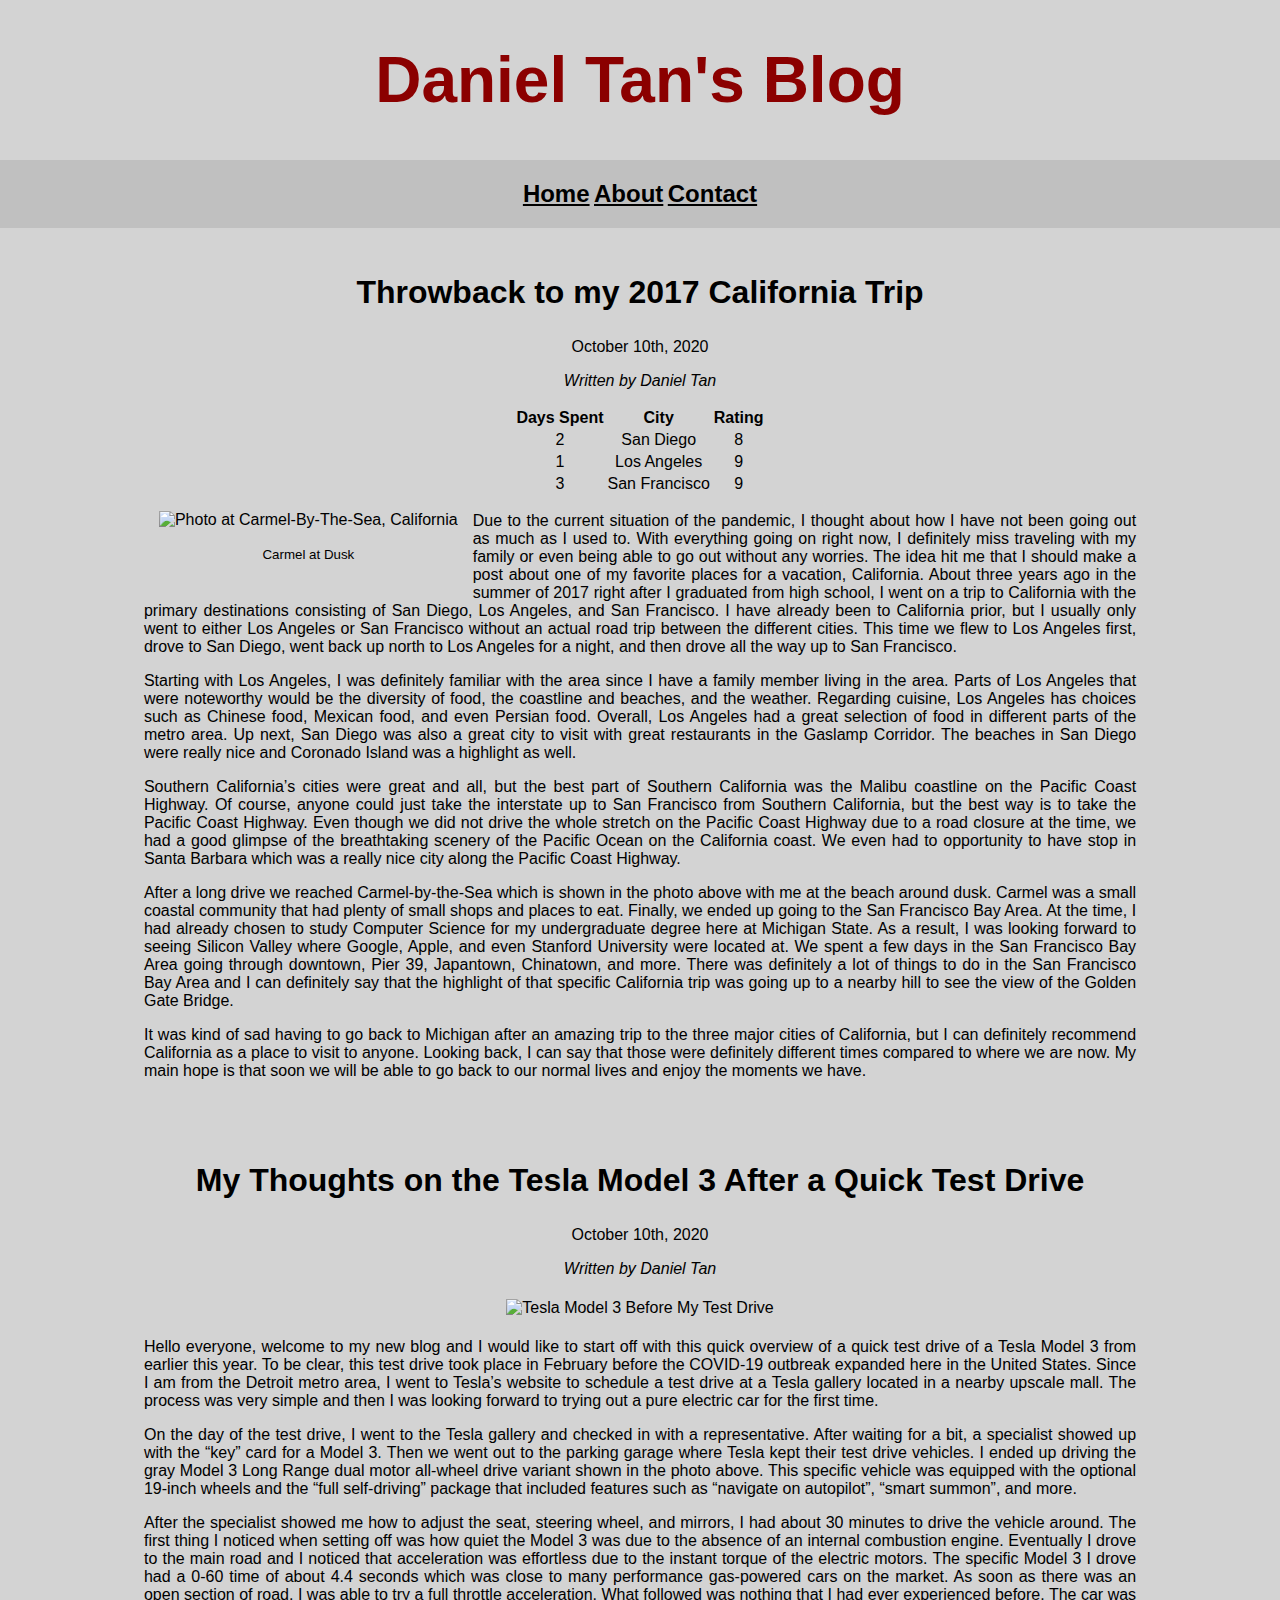
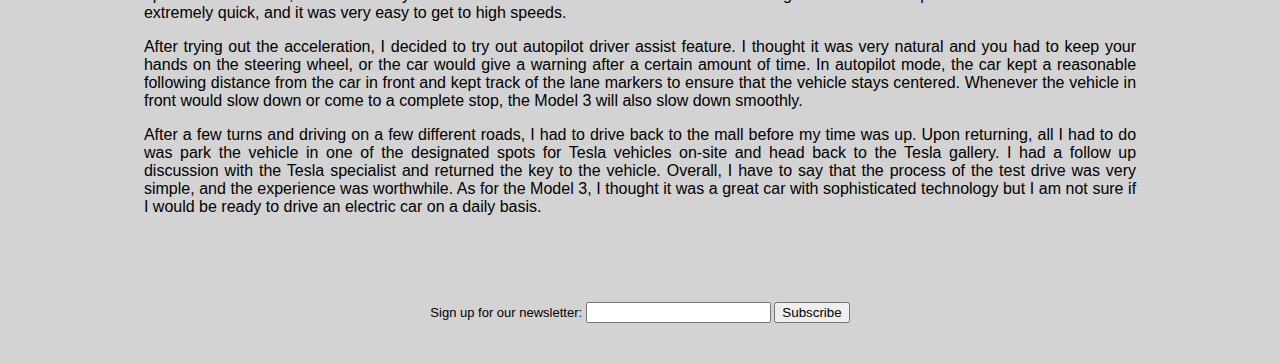
==== commit da2c1884: "Columns and float image" ====
--- a/index.html
+++ b/index.html
@@ -20,50 +20,56 @@
                 <li class="navbutton"><a href="contact.html" >Contact</a></li>
             </ul>
         </nav>
-        <article class="post">
-            <h2>Throwback to my 2017 California Trip</h2>
-            <p id="date"><time datetime="2020-10-10 09:39"></time>October 10th, 2020</p>
-            <p id="name"><em>Written by Daniel Tan</em></p>
-            <table>
-                <tr>
-                    <th>Days Spent</th>
-                    <th>City</th>
-                    <th>Rating</th>
-                </tr>
-                <tr>
-                    <td>2</td>
-                    <td>San Diego</td>
-                    <td>8</td>
-                </tr>
-                <tr>
-                    <td>1</td>
-                    <td>Los Angeles</td>
-                    <td>9</td>
-                </tr>
-                <tr>
-                    <td>3</td>
-                    <td>San Francisco</td>
-                    <td>9</td>
-                </tr>
-            </table>
-            <img src="californiaPhoto.jpeg" alt="Photo at Carmel-By-The-Sea, California" width="665" height="500">
-            <p class="text">Due to the current situation of the pandemic, I thought about how I have not been going out as much as I used to. With everything going on right now, I definitely miss traveling with my family or even being able to go out without any worries. The idea hit me that I should make a post about one of my favorite places for a vacation, California. About three years ago in the summer of 2017 right after I graduated from high school, I went on a trip to California with the primary destinations consisting of San Diego, Los Angeles, and San Francisco. I have already been to California prior, but I usually only went to either Los Angeles or San Francisco without an actual road trip between the different cities. This time we flew to Los Angeles first, drove to San Diego, went back up north to Los Angeles for a night, and then drove all the way up to San Francisco.</p>
-            <p class="text">Starting with Los Angeles, I was definitely familiar with the area since I have a family member living in the area. Parts of Los Angeles that were noteworthy would be the diversity of food, the coastline and beaches, and the weather. Regarding cuisine, Los Angeles has choices such as Chinese food, Mexican food, and even Persian food. Overall, Los Angeles had a great selection of food in different parts of the metro area. Up next, San Diego was also a great city to visit with great restaurants in the Gaslamp Corridor. The beaches in San Diego were really nice and Coronado Island was a highlight as well. </p>
-            <p class="text">Southern California’s cities were great and all, but the best part of Southern California was the Malibu coastline on the Pacific Coast Highway. Of course, anyone could just take the interstate up to San Francisco from Southern California, but the best way is to take the Pacific Coast Highway. Even though we did not drive the whole stretch on the Pacific Coast Highway due to a road closure at the time, we had a good glimpse of the breathtaking scenery of the Pacific Ocean on the California coast. We even had to opportunity to have stop in Santa Barbara which was a really nice city along the Pacific Coast Highway.</p>
-            <p class="text">After a long drive we reached Carmel-by-the-Sea which is shown in the photo above with me at the beach around dusk. Carmel was a small coastal community that had plenty of small shops and places to eat. Finally, we ended up going to the San Francisco Bay Area. At the time, I had already chosen to study Computer Science for my undergraduate degree here at Michigan State. As a result, I was looking forward to seeing Silicon Valley where Google, Apple, and even Stanford University were located at. We spent a few days in the San Francisco Bay Area going through downtown, Pier 39, Japantown, Chinatown, and more. There was definitely a lot of things to do in the San Francisco Bay Area and I can definitely say that the highlight of that specific California trip was going up to a nearby hill to see the view of the Golden Gate Bridge.</p> 
-            <p class="text">It was kind of sad having to go back to Michigan after an amazing trip to the three major cities of California, but I can definitely recommend California as a place to visit to anyone. Looking back, I can say that those were definitely different times compared to where we are now. My main hope is that soon we will be able to go back to our normal lives and enjoy the moments we have.</p>
-        </article>
-        <article class="post">
-            <h2>My Thoughts on the Tesla Model 3 After a Quick Test Drive</h2>
-            <p><time datetime="2020-10-10 09:38"></time>October 10th, 2020</p>
-            <p><em>Written by Daniel Tan</em></p>
-            <img src="teslaModel3.jpeg" alt="Tesla Model 3 Before My Test Drive" width="665" height="500">
-            <p class="text">Hello everyone, welcome to my new blog and I would like to start off with this quick overview of a quick test drive of a Tesla Model 3 from earlier this year. To be clear, this test drive took place in February before the COVID-19 outbreak expanded here in the United States. Since I am from the Detroit metro area, I went to Tesla’s website to schedule a test drive at a Tesla gallery located in a nearby upscale mall. The process was very simple and then I was looking forward to trying out a pure electric car for the first time. </p>
-            <p class="text">On the day of the test drive, I went to the Tesla gallery and checked in with a representative. After waiting for a bit, a specialist showed up with the “key” card for a Model 3. Then we went out to the parking garage where Tesla kept their test drive vehicles. I ended up driving the gray Model 3 Long Range dual motor all-wheel drive variant shown in the photo above. This specific vehicle was equipped with the optional 19-inch wheels and the “full self-driving” package that included features such as “navigate on autopilot”, “smart summon”, and more.</p>
-            <p class="text">After the specialist showed me how to adjust the seat, steering wheel, and mirrors, I had about 30 minutes to drive the vehicle around. The first thing I noticed when setting off was how quiet the Model 3 was due to the absence of an internal combustion engine. Eventually I drove to the main road and I noticed that acceleration was effortless due to the instant torque of the electric motors. The specific Model 3 I drove had a 0-60 time of about 4.4 seconds which was close to many performance gas-powered cars on the market. As soon as there was an open section of road, I was able to try a full throttle acceleration. What followed was nothing that I had ever experienced before. The car was extremely quick, and it was very easy to get to high speeds.</p>
-            <p class="text">After trying out the acceleration, I decided to try out autopilot driver assist feature. I thought it was very natural and you had to keep your hands on the steering wheel, or the car would give a warning after a certain amount of time. In autopilot mode, the car kept a reasonable following distance from the car in front and kept track of the lane markers to ensure that the vehicle stays centered. Whenever the vehicle in front would slow down or come to a complete stop, the Model 3 will also slow down smoothly.</p>
-            <p class="text">After a few turns and driving on a few different roads, I had to drive back to the mall before my time was up. Upon returning, all I had to do was park the vehicle in one of the designated spots for Tesla vehicles on-site and head back to the Tesla gallery. I had a follow up discussion with the Tesla specialist and returned the key to the vehicle. Overall, I have to say that the process of the test drive was very simple, and the experience was worthwhile. As for the Model 3, I thought it was a great car with sophisticated technology but I am not sure if I would be ready to drive an electric car on a daily basis.</p>
-        </article>
+        <div class="content">
+            <div class="side"></div>
+            <div class="main">
+                <article class="post">
+                    <h2>Throwback to my 2017 California Trip</h2>
+                    <p id="date"><time datetime="2020-10-10 09:39"></time>October 10th, 2020</p>
+                    <p id="name"><em>Written by Daniel Tan</em></p>
+                    <table>
+                        <tr>
+                            <th>Days Spent</th>
+                            <th>City</th>
+                            <th>Rating</th>
+                        </tr>
+                        <tr>
+                            <td>2</td>
+                            <td>San Diego</td>
+                            <td>8</td>
+                        </tr>
+                        <tr>
+                            <td>1</td>
+                            <td>Los Angeles</td>
+                            <td>9</td>
+                        </tr>
+                        <tr>
+                            <td>3</td>
+                            <td>San Francisco</td>
+                            <td>9</td>
+                        </tr>
+                    </table>
+                    <div class="picture"><img src="californiaPhoto.jpeg" alt="Photo at Carmel-By-The-Sea, California" width="665" height="500"><br><p class="caption">Carmel at Dusk</p></div>
+                    <p class="text">Due to the current situation of the pandemic, I thought about how I have not been going out as much as I used to. With everything going on right now, I definitely miss traveling with my family or even being able to go out without any worries. The idea hit me that I should make a post about one of my favorite places for a vacation, California. About three years ago in the summer of 2017 right after I graduated from high school, I went on a trip to California with the primary destinations consisting of San Diego, Los Angeles, and San Francisco. I have already been to California prior, but I usually only went to either Los Angeles or San Francisco without an actual road trip between the different cities. This time we flew to Los Angeles first, drove to San Diego, went back up north to Los Angeles for a night, and then drove all the way up to San Francisco.</p>
+                    <p class="text">Starting with Los Angeles, I was definitely familiar with the area since I have a family member living in the area. Parts of Los Angeles that were noteworthy would be the diversity of food, the coastline and beaches, and the weather. Regarding cuisine, Los Angeles has choices such as Chinese food, Mexican food, and even Persian food. Overall, Los Angeles had a great selection of food in different parts of the metro area. Up next, San Diego was also a great city to visit with great restaurants in the Gaslamp Corridor. The beaches in San Diego were really nice and Coronado Island was a highlight as well. </p>
+                    <p class="text">Southern California’s cities were great and all, but the best part of Southern California was the Malibu coastline on the Pacific Coast Highway. Of course, anyone could just take the interstate up to San Francisco from Southern California, but the best way is to take the Pacific Coast Highway. Even though we did not drive the whole stretch on the Pacific Coast Highway due to a road closure at the time, we had a good glimpse of the breathtaking scenery of the Pacific Ocean on the California coast. We even had to opportunity to have stop in Santa Barbara which was a really nice city along the Pacific Coast Highway.</p>
+                    <p class="text">After a long drive we reached Carmel-by-the-Sea which is shown in the photo above with me at the beach around dusk. Carmel was a small coastal community that had plenty of small shops and places to eat. Finally, we ended up going to the San Francisco Bay Area. At the time, I had already chosen to study Computer Science for my undergraduate degree here at Michigan State. As a result, I was looking forward to seeing Silicon Valley where Google, Apple, and even Stanford University were located at. We spent a few days in the San Francisco Bay Area going through downtown, Pier 39, Japantown, Chinatown, and more. There was definitely a lot of things to do in the San Francisco Bay Area and I can definitely say that the highlight of that specific California trip was going up to a nearby hill to see the view of the Golden Gate Bridge.</p> 
+                    <p class="text">It was kind of sad having to go back to Michigan after an amazing trip to the three major cities of California, but I can definitely recommend California as a place to visit to anyone. Looking back, I can say that those were definitely different times compared to where we are now. My main hope is that soon we will be able to go back to our normal lives and enjoy the moments we have.</p>
+                </article>
+                <article class="post">
+                    <h2>My Thoughts on the Tesla Model 3 After a Quick Test Drive</h2>
+                    <p><time datetime="2020-10-10 09:38"></time>October 10th, 2020</p>
+                    <p><em>Written by Daniel Tan</em></p>
+                    <img src="teslaModel3.jpeg" alt="Tesla Model 3 Before My Test Drive" width="665" height="500">
+                    <p class="text">Hello everyone, welcome to my new blog and I would like to start off with this quick overview of a quick test drive of a Tesla Model 3 from earlier this year. To be clear, this test drive took place in February before the COVID-19 outbreak expanded here in the United States. Since I am from the Detroit metro area, I went to Tesla’s website to schedule a test drive at a Tesla gallery located in a nearby upscale mall. The process was very simple and then I was looking forward to trying out a pure electric car for the first time. </p>
+                    <p class="text">On the day of the test drive, I went to the Tesla gallery and checked in with a representative. After waiting for a bit, a specialist showed up with the “key” card for a Model 3. Then we went out to the parking garage where Tesla kept their test drive vehicles. I ended up driving the gray Model 3 Long Range dual motor all-wheel drive variant shown in the photo above. This specific vehicle was equipped with the optional 19-inch wheels and the “full self-driving” package that included features such as “navigate on autopilot”, “smart summon”, and more.</p>
+                    <p class="text">After the specialist showed me how to adjust the seat, steering wheel, and mirrors, I had about 30 minutes to drive the vehicle around. The first thing I noticed when setting off was how quiet the Model 3 was due to the absence of an internal combustion engine. Eventually I drove to the main road and I noticed that acceleration was effortless due to the instant torque of the electric motors. The specific Model 3 I drove had a 0-60 time of about 4.4 seconds which was close to many performance gas-powered cars on the market. As soon as there was an open section of road, I was able to try a full throttle acceleration. What followed was nothing that I had ever experienced before. The car was extremely quick, and it was very easy to get to high speeds.</p>
+                    <p class="text">After trying out the acceleration, I decided to try out autopilot driver assist feature. I thought it was very natural and you had to keep your hands on the steering wheel, or the car would give a warning after a certain amount of time. In autopilot mode, the car kept a reasonable following distance from the car in front and kept track of the lane markers to ensure that the vehicle stays centered. Whenever the vehicle in front would slow down or come to a complete stop, the Model 3 will also slow down smoothly.</p>
+                    <p class="text">After a few turns and driving on a few different roads, I had to drive back to the mall before my time was up. Upon returning, all I had to do was park the vehicle in one of the designated spots for Tesla vehicles on-site and head back to the Tesla gallery. I had a follow up discussion with the Tesla specialist and returned the key to the vehicle. Overall, I have to say that the process of the test drive was very simple, and the experience was worthwhile. As for the Model 3, I thought it was a great car with sophisticated technology but I am not sure if I would be ready to drive an electric car on a daily basis.</p>
+                </article>
+            </div>
+            <div class="side"></div>
+        </div>
         <form method="get">
             <label> Sign up for our newsletter:
                 <input type="text">
--- a/style.css
+++ b/style.css
@@ -6,7 +6,6 @@
     background-color: lightgray;
     align-items: center;
     margin: auto;
-    max-width: 1000px;
     font-family: Arial, Helvetica, sans-serif;
 }
 
@@ -20,21 +19,34 @@
     font-size: 24pt;
 }
 
+.content {
+    display: flex;
+}
+
+.side {
+    width: 50%;
+}
+
 .post {
     color: black;
     padding-bottom: 40px;
-    
 }
 
 .text {
     text-align: justify;
 }
 
+.picture {
+    float: left;
+}
+
+.caption {
+    font-size: smaller;
+}
+
 img {
-    display: block;
-    position: flex;
     margin: auto;
-    padding: 10px;
+    padding: 5px;
 }
 
 table {
